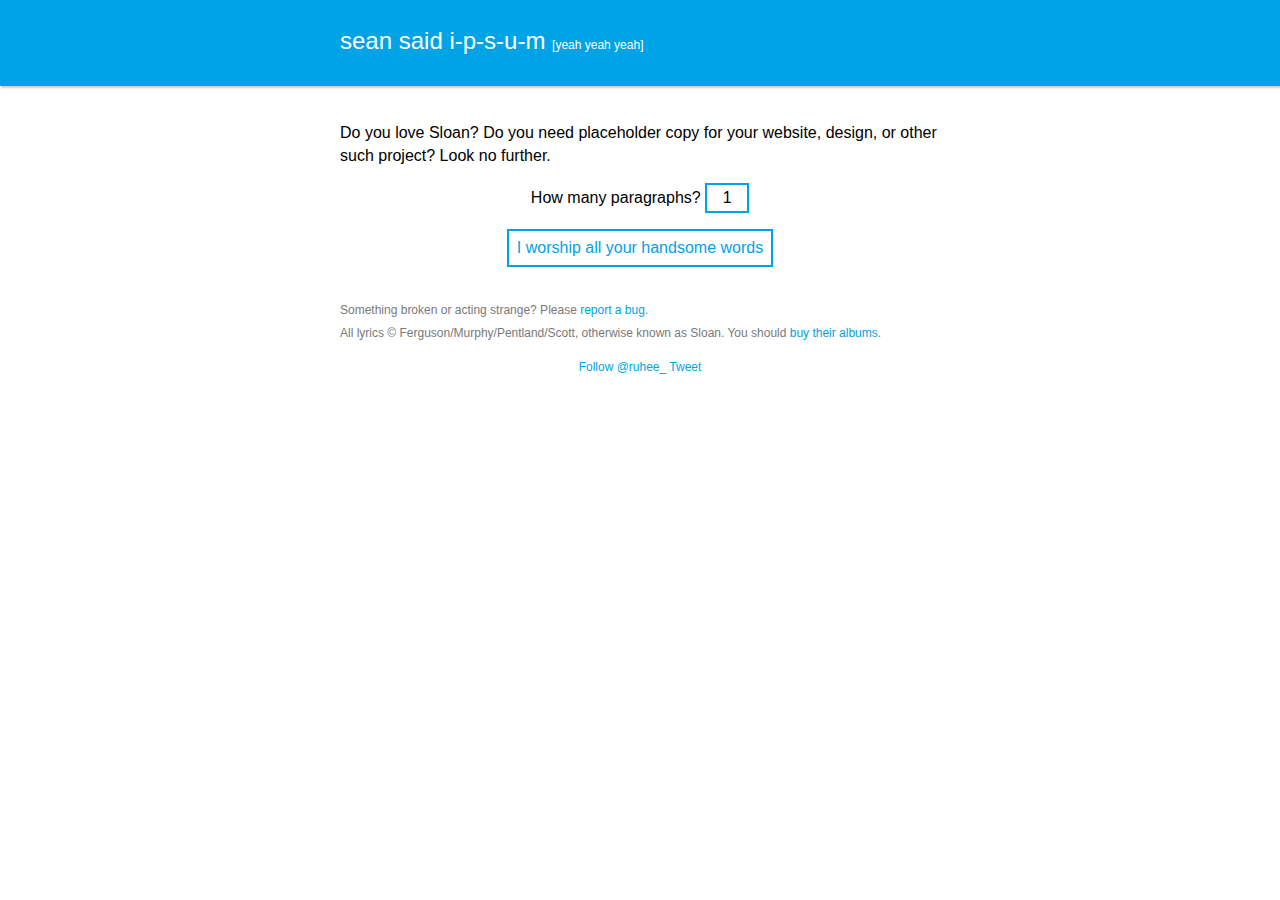
==== index.html @ b18d2814 "Rearrange structure to make sense. Add image I will probably use later." ====
<!DOCTYPE html>
<html>
<head>
	<title>sean said ipsum</title>
	<link rel="stylesheet" href="css/styles.css">
</head>
<body>
	<header class="header">
		<div class="header-container">
			<!-- <img class="sloan" src="../img/octa.jpg" /> -->
			<h2>sean said i-p-s-u-m <span>[yeah yeah yeah]</span></h2>
		</div>
	</header>
	<div class="container">
		<p>Do you love Sloan? Do you need placeholder copy for your website, design, or other such project? Look no further.</p>
		<p class="center">How many paragraphs? <input type="text" id="numparagraphs" maxlength="2" value="1" />
		<p><input type="button" value="I worship all your handsome words" onclick="getNumber()"></p>
		<div id="ipsum-container"></div>
		<footer>
		<p>Something broken or acting strange? Please <a href="mailto:me@ruhee.ca">report a bug</a>.<br />
		All lyrics &copy; Ferguson/Murphy/Pentland/Scott, otherwise known as Sloan. You should <a href="http://sloanmusic.com/#releases">buy their albums</a>.</p>
		<p class="twitter-links"><a href="https://twitter.com/ruhee_" class="twitter-follow-button" data-show-count="false" data-dnt="true">Follow @ruhee_</a>
          <script>!function(d,s,id){var js,fjs=d.getElementsByTagName(s)[0],p=/^http:/.test(d.location)?'http':'https';if(!d.getElementById(id)){js=d.createElement(s);js.id=id;js.src=p+'://platform.twitter.com/widgets.js';fjs.parentNode.insertBefore(js,fjs);}}(document, 'script', 'twitter-wjs');
          </script>
          <a href="https://twitter.com/share" class="twitter-share-button" data-url="http://ruhee.ca/sloan-ipsum" data-via="ruhee_" data-dnt="true">Tweet</a></p>
	</footer>
	</div>

	<script type="text/javascript" src="data/sloan.js"></script>
	<script type="text/javascript" src="js/sloanipsum.js"></script>
</body>
</html>
---- css/styles.css ----
html, body{
	margin: 0;
	padding: 0;
	font-size: 16px;
}

body {
	font-family: Helvetica, Arial, sans-serif;
	background: #fff;
	/*font-size: 16px;*/
	line-height: 1.4em;
}

a{
	color: #00a3e6;
	text-decoration: none;
}

a:hover {
	text-decoration: underline;
}

header {
	width: 100%;
	background: #00a3e6;
	padding:30px;
	box-sizing:border-box;
	box-shadow: 1px 2px 2px #ccc;
}

header .header-container {
	max-width: 600px;
	margin: 0 auto;
}

img.sloan {
	height: auto;
	max-width: 100px;
	display: block;
	float: left;
}

h2 {
	font-weight: normal;
	color: #fff;
	margin: 0;
	padding: 0;
}

h2 span {
	font-size: 0.5em;
}

.container {
	max-width: 600px;
	margin: 0 auto;
	padding: 20px;
}

input[type=button] {
	border: 2px solid #00a3e6;
	color:#00a3e6;
	padding: 8px;
	font-size: 1em;
	display: block;
	margin: 0 auto;
	background: #fff;
}

input[type=text] {
	border: 2px solid #00a3e6;
	font-size: 1em;
	/*color: #00a3e6;*/
	padding: 0.25em;
	width: 2em;
	text-align: center;
}

#ipsum-container {
	margin: 2em 0;
}

p.center {
	text-align: center;
}

p.twitter-links {
	text-align: center;
}

footer {
	color: #797979;
	font-size: 0.75em;
}
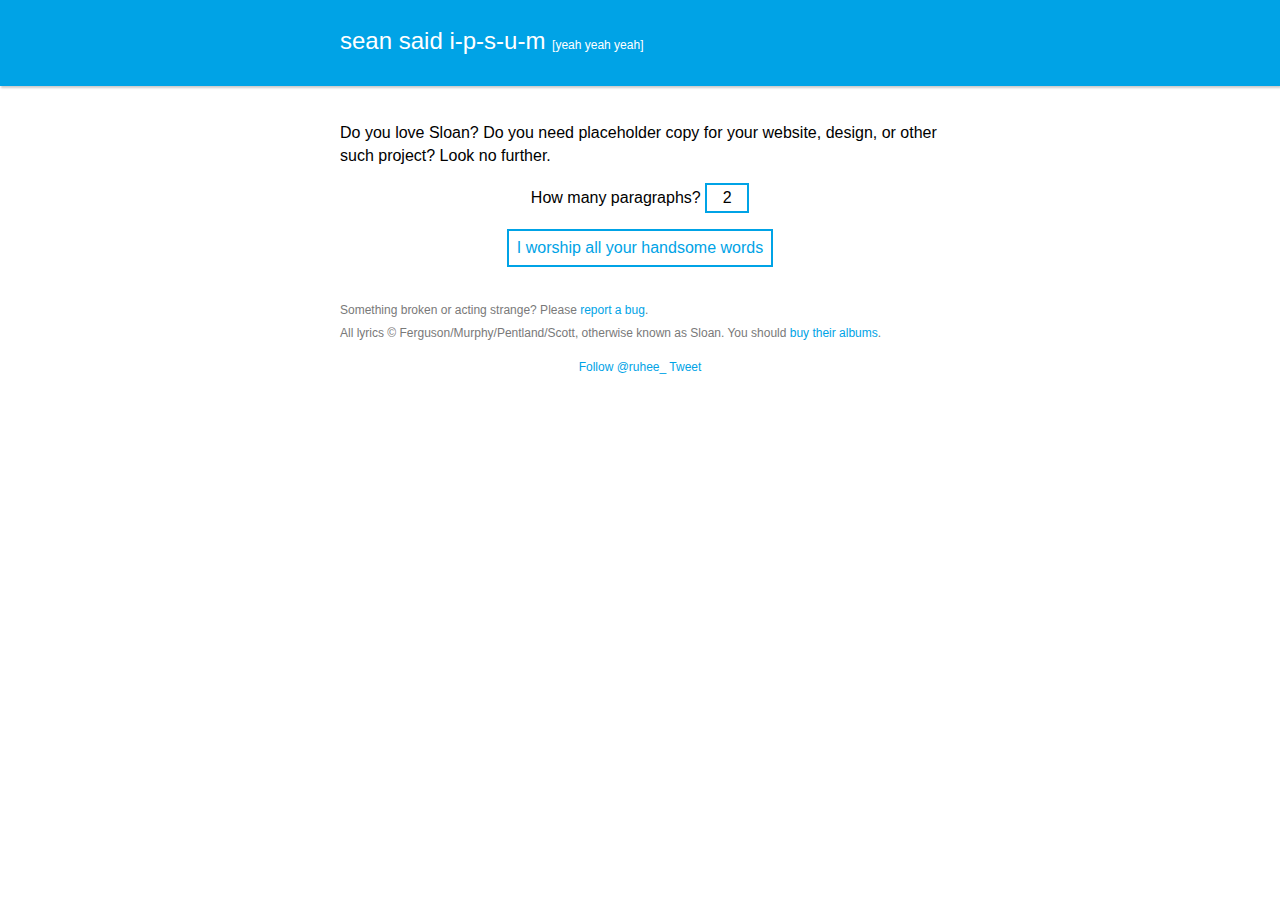
==== commit 4a543d9f: "add analytics" ====
--- a/index.html
+++ b/index.html
@@ -13,7 +13,7 @@
 	</header>
 	<div class="container">
 		<p>Do you love Sloan? Do you need placeholder copy for your website, design, or other such project? Look no further.</p>
-		<p class="center">How many paragraphs? <input type="text" id="numparagraphs" maxlength="2" value="1" />
+		<p class="center">How many paragraphs? <input type="text" id="numparagraphs" maxlength="2" value="2" />
 		<p><input type="button" value="I worship all your handsome words" onclick="getNumber()"></p>
 		<div id="ipsum-container"></div>
 		<footer>
@@ -28,5 +28,15 @@
 
 	<script type="text/javascript" src="data/sloan.js"></script>
 	<script type="text/javascript" src="js/sloanipsum.js"></script>
+	<script>
+	  (function(i,s,o,g,r,a,m){i['GoogleAnalyticsObject']=r;i[r]=i[r]||function(){
+	  (i[r].q=i[r].q||[]).push(arguments)},i[r].l=1*new Date();a=s.createElement(o),
+	  m=s.getElementsByTagName(o)[0];a.async=1;a.src=g;m.parentNode.insertBefore(a,m)
+	  })(window,document,'script','//www.google-analytics.com/analytics.js','ga');
+
+	  ga('create', 'UA-21280540-1', 'auto');
+	  ga('send', 'pageview');
+
+	</script>
 </body>
 </html>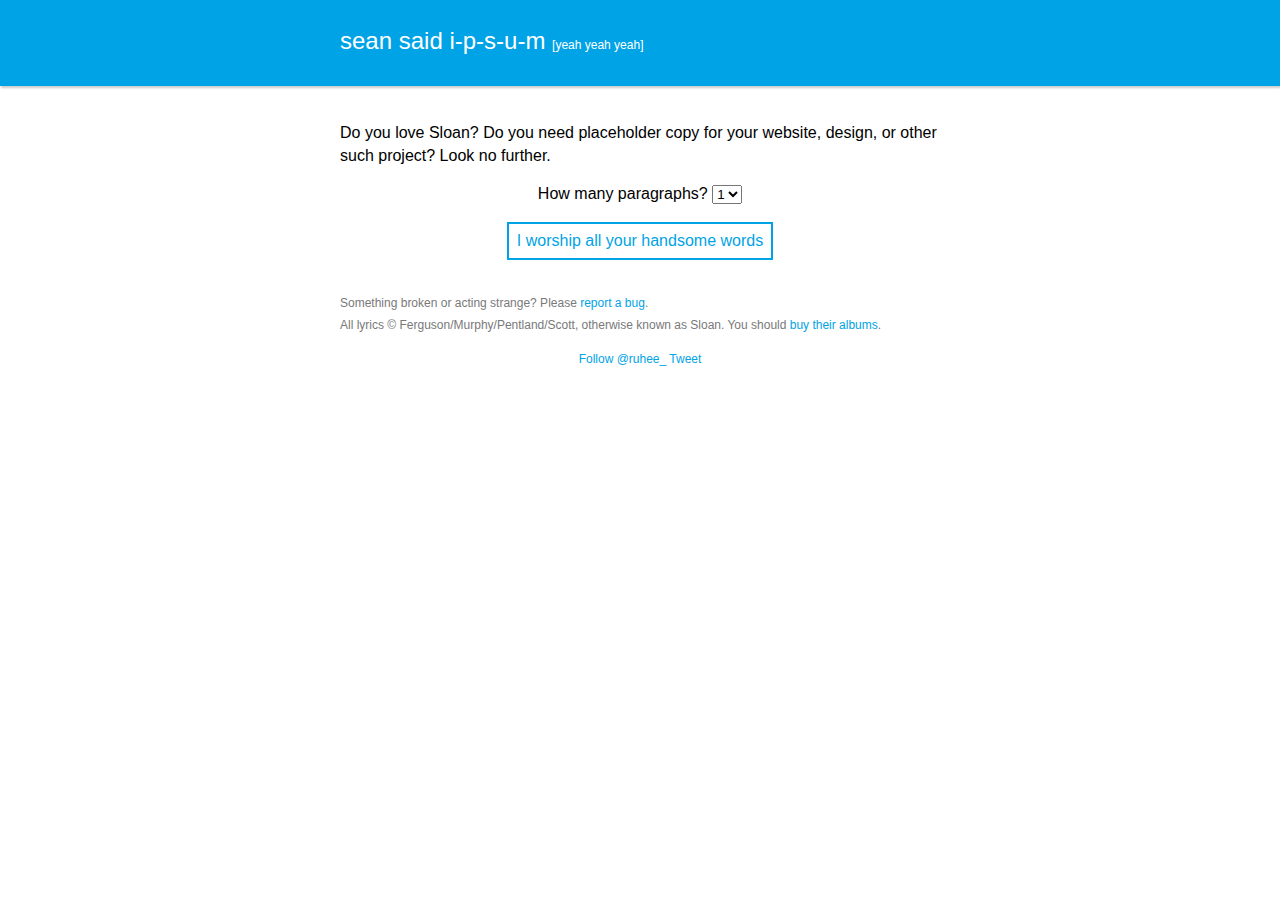
==== commit 41279100: "Convert text box to select" ====
--- a/index.html
+++ b/index.html
@@ -3,6 +3,9 @@
 <head>
 	<title>sean said ipsum</title>
 	<link rel="stylesheet" href="css/styles.css">
+	<meta name="description" content="Sloan lyrics as placeholder text!">
+	<meta name="author" content="Ruhee Dewji">
+	<meta name="viewport" content="width=device-width">
 </head>
 <body>
 	<header class="header">
@@ -13,7 +16,14 @@
 	</header>
 	<div class="container">
 		<p>Do you love Sloan? Do you need placeholder copy for your website, design, or other such project? Look no further.</p>
-		<p class="center">How many paragraphs? <input type="text" id="numparagraphs" maxlength="2" value="2" />
+		<p class="center">How many paragraphs?
+			<select id="paragraphselect">
+				<option value="1">1</option>
+				<option value="2">2</option>
+				<option value="3">3</option>
+				<option value="4">4</option>
+			</select>
+		</p>
 		<p><input type="button" value="I worship all your handsome words" onclick="getNumber()"></p>
 		<div id="ipsum-container"></div>
 		<footer>
--- a/css/styles.css
+++ b/css/styles.css
@@ -4,15 +4,19 @@
 	font-size: 16px;
 }
 
+html {
+	/*font-size: 62.5%;*/
+}
+
 body {
 	font-family: Helvetica, Arial, sans-serif;
 	background: #fff;
-	/*font-size: 16px;*/
 	line-height: 1.4em;
+	font-size: 100%;
 }
 
 a{
-	color: #00a3e6;
+	color: #00a3e6; /* Yes, this is the blue from the OCTA cover, in case you were wondering. */
 	text-decoration: none;
 }
 
@@ -65,6 +69,7 @@
 	display: block;
 	margin: 0 auto;
 	background: #fff;
+	cursor: pointer;
 }
 
 input[type=text] {
